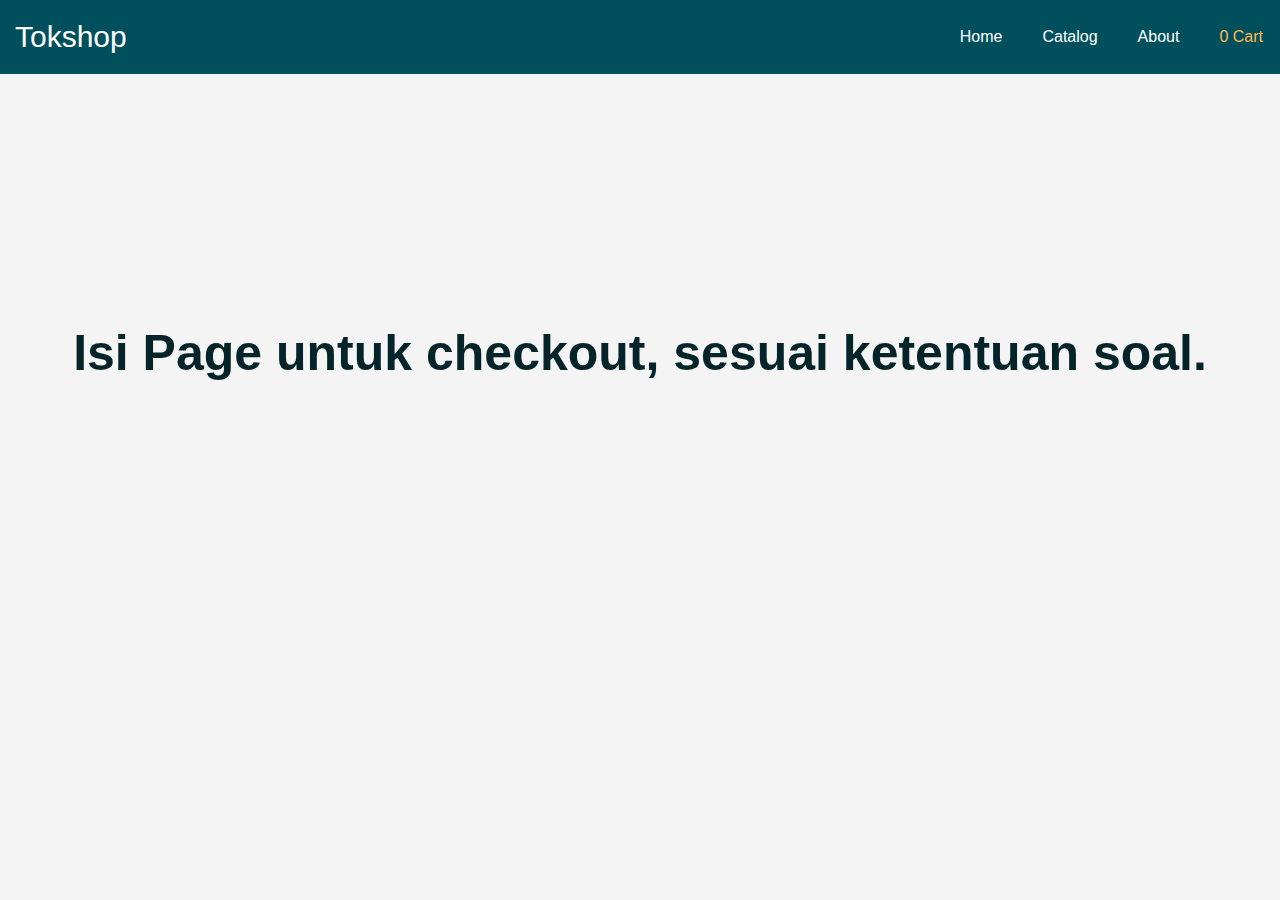
==== src code/cart.html @ 921a9fc5 "update page cart" ====
<!DOCTYPE html>
<html lang="en">
<head>
    <meta charset="UTF-8">
    <meta name="viewport" content="width=device-width, initial-scale=1.0">
    <title>Tokshop - E-Commerce</title>
    <link rel="stylesheet" href="styles.css">
</head>
<body>
    <header>
        <nav>
            <div class="logo">Tokshop</div>
            <ul>
                <li><a href="/src code/index.html#home">Home</a></li>
                <li><a href="/src code/index.html#catalog">Catalog</a></li>
                <li><a href="/src code/index.html#about">About</a></li>
                <div class="cart">
                <span id="cart-count">0</span> Cart
            </div>
            </ul>
        </nav>
    </header>
    <main id="main-content">
        <section class="welcome-section" id="home">
            <h1 class="depan2">Isi Page untuk checkout, sesuai ketentuan soal.</h1>
        </section>
    </main>
</body>
</head>
---- src code/styles.css ----
* {
    margin: 0;
    padding: 0;
    box-sizing: border-box;
}

html {
    scroll-behavior: smooth;
}

body {
    font-family: Arial, sans-serif;
    background-color: #f4f4f4;
}

header {



    nav {
        z-index: 1000;
        background-color: #004f5d;
        margin: 0;
        padding: 20px 15px 20px 15px;
        box-sizing: border-box;
        display: flex;
        justify-content: space-between;
        align-items: center;
    }
    
    body {
        font-family: Arial, sans-serif;
        background-color: #f4f4f4;
    }
    
    nav .logo {
        color: #fff;
        font-size: 30px;
        font-weight: 400;
    }

    .cart {
        color: #ffb84d;
        cursor: pointer;
        margin-right: 2px;
    }

    .cart-text {
        color: #ffb84d;
        text-decoration: none;
    }
    
    main {
        padding: 20px;
    }
    
    #catalog {
        margin-top: 20px;
    }
    
    #products-container {
        display: flex;
        flex-wrap: wrap;
        gap: 20px;
    }
    
    .product {
        background-color: #fff;
        padding: 10px;
        border-radius: 5px;
        box-shadow: 0px 0px 10px rgba(0, 0, 0, 0.1);
        width: 200px;
    }
    
    .product img {
        width: 100%;
        height: 150px;
        object-fit: cover;
    }
    
    footer {
        background-color: #004f5d;
        color: #fff;
        padding: 20px;
        text-align: center;
    }
}

.depan1 {
    color: #ffb84d;
    font-size: 25px;
}

.depan2 {
    color: #052429;
    font-size: 50px;
}

nav ul {
    list-style: none;
    display: flex;
    gap: 40px;
}

nav ul li a {
    color: #fff;
    text-decoration: none;
}

.cart {
    color: #ffb84d;
    cursor: pointer;
}

.welcome-section {
    padding: 250px 20px;
    text-align: center;
    justify-content: center;
    align-items: center;
}

main {
    padding: 0;
}

.catalog-section {
    padding: 15px 30px 15px 30px;
    background-color: #004f5d;
}

.catalog-text {
    display: flex;
}

.catalog1 {
    color:#ffb84d;
    font-size: 40px;
    padding: 10px 0 15px 0;
}

.catalog2 {
    color:#ffffff;
    font-size: 17px;
    font-weight: 100;
    padding: 33px 0 3px 10px;
}

.filter {
    color: white;
    border: 2px solid white;
    border-radius: 10px;
    background-color: #004f5d;
    padding: 5px 10px 5px 10px;
    margin: 8px 5px 8px 5px;
    cursor: pointer;
    pointer-events: auto;
    transition: background-color 0.5 ease;
}

.filter:hover {
    background-color: #ffb84d;
    color: #052429;
}

#products-container {
    display: flex;
    flex-wrap: wrap;
    gap: 20px;
}

.product {
    background-color: #fff;
    padding: 10px;
    border-radius: 5px;
    box-shadow: 0px 0px 10px rgba(0, 0, 0, 0.1);
    width: 200px;
}

.product img {
    width: 100%;
    height: 150px;
    object-fit: cover;
}

footer {
    background-color: #052429;
    color: #fff;
    padding: 20px;
    text-align: center;
}
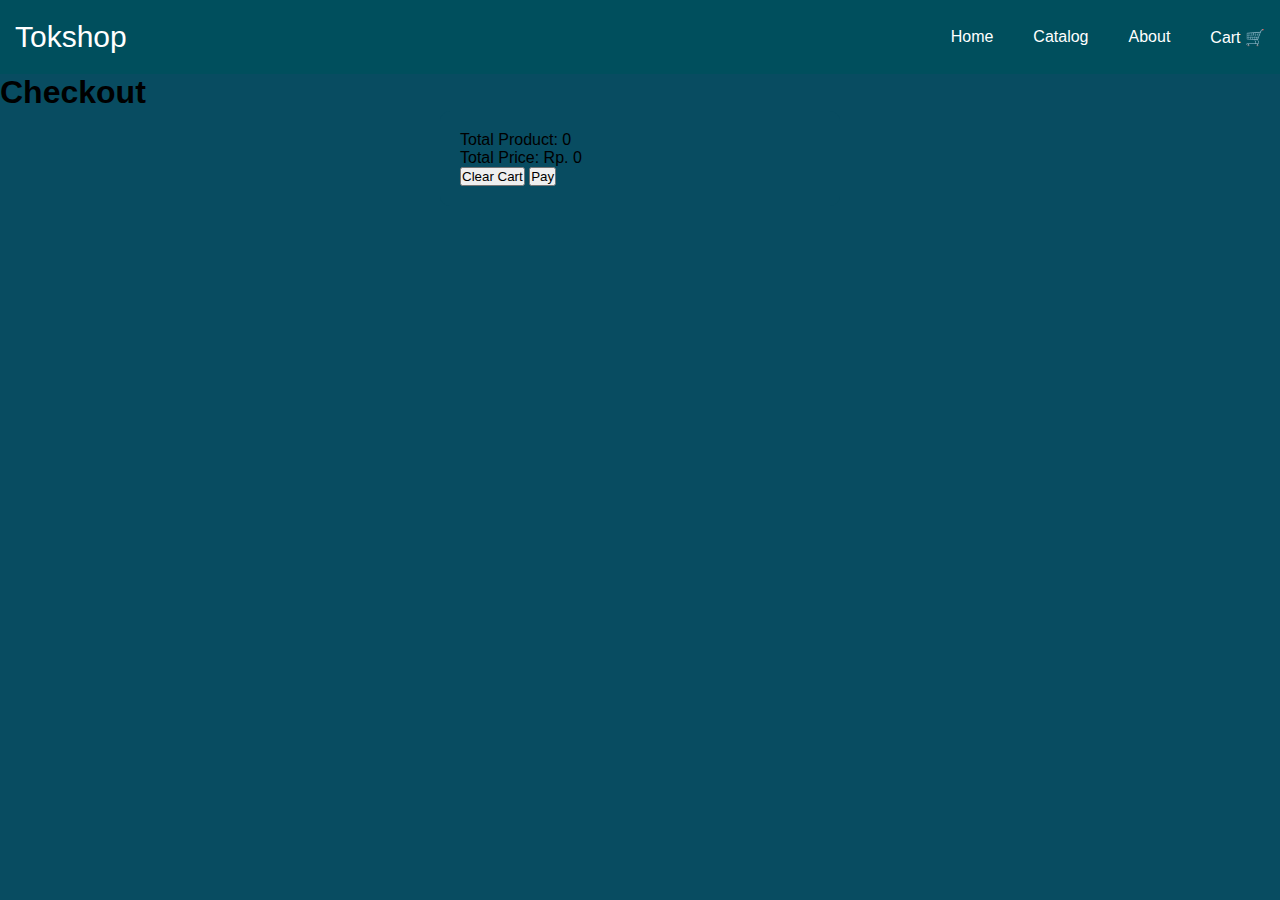
==== commit 65ea460c: "Update cart.html" ====
--- a/src code/cart.html
+++ b/src code/cart.html
@@ -3,27 +3,48 @@
 <head>
     <meta charset="UTF-8">
     <meta name="viewport" content="width=device-width, initial-scale=1.0">
-    <title>Tokshop - E-Commerce</title>
+    <title>Tokshop - Checkout</title>
     <link rel="stylesheet" href="styles.css">
+    <style>
+        body {
+            background-color: #084c61; 
+        }
+        .checkout-section {
+            background-color: #084c61; 
+            padding: 20px;
+            border-radius: 10px;
+            width: 400px;
+            margin: auto; 
+        }
+    </style>
 </head>
 <body>
     <header>
         <nav>
             <div class="logo">Tokshop</div>
             <ul>
-                <li><a href="/src code/index.html#home">Home</a></li>
-                <li><a href="/src code/index.html#catalog">Catalog</a></li>
-                <li><a href="/src code/index.html#about">About</a></li>
-                <div class="cart">
-                <span id="cart-count">0</span> Cart
-            </div>
+                <li><a href="#home">Home</a></li>
+                <li><a href="#catalog">Catalog</a></li>
+                <li><a href="#about">About</a></li>
+                <li><a href="#cart" class="cart-button">Cart <span>🛒</span></a></li>
             </ul>
         </nav>
     </header>
-    <main id="main-content">
-        <section class="welcome-section" id="home">
-            <h1 class="depan2">Isi Page untuk checkout, sesuai ketentuan soal.</h1>
+
+    <main>
+        <h1>Checkout</h1>
+        <section class="checkout-section">
+            <div class="checkout-box" id="checkout-box">
+                <div id="cart-items-container"></div>
+                <div class="summary">
+                    <p>Total Product: <span id="total-count">0</span></p>
+                    <p>Total Price: Rp. <span id="total-price">0</span></p>
+                </div>
+                <button class="pay-button" onclick="clearCart()">Clear Cart</button>
+                <button class="pay-button">Pay</button>
+            </div>
         </section>
     </main>
+    <script src="script.js"></script>
 </body>
-</head>+</html>
--- a/src code/styles.css
+++ b/src code/styles.css
@@ -16,7 +16,7 @@
 header {
 
 
-
+    
     nav {
         z-index: 1000;
         background-color: #004f5d;
@@ -135,7 +135,7 @@
 .catalog1 {
     color:#ffb84d;
     font-size: 40px;
-    padding: 10px 0 15px 0;
+    padding: 10px 0 10px 0;
 }
 
 .catalog2 {
@@ -151,7 +151,7 @@
     border-radius: 10px;
     background-color: #004f5d;
     padding: 5px 10px 5px 10px;
-    margin: 8px 5px 8px 5px;
+    margin: 0px 5px 15px 5px;
     cursor: pointer;
     pointer-events: auto;
     transition: background-color 0.5 ease;
@@ -165,6 +165,7 @@
 #products-container {
     display: flex;
     flex-wrap: wrap;
+    justify-content: center;
     gap: 20px;
 }
 
@@ -172,8 +173,9 @@
     background-color: #fff;
     padding: 10px;
     border-radius: 5px;
-    box-shadow: 0px 0px 10px rgba(0, 0, 0, 0.1);
+    box-shadow: 0px 0px 5px rgba(0, 0, 0, 0.5);
     width: 200px;
+    align-self: stretch;
 }
 
 .product img {
